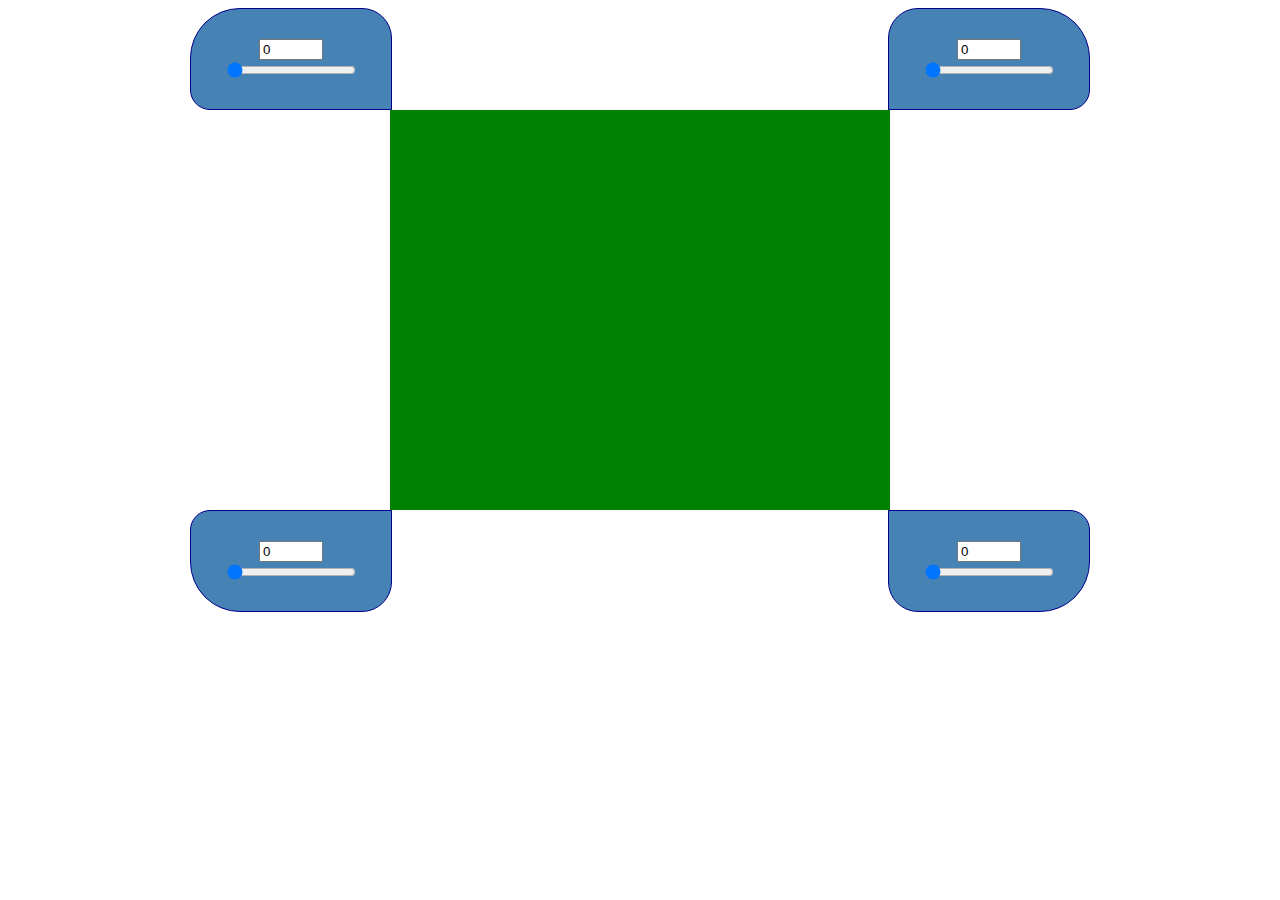
==== Lesson_js_3_Evgenia/border-radius/index.html @ 72eb206b "both lessons" ====
<!DOCTYPE html>
<html lang="en">
<head>
    <meta charset="UTF-8">
    <meta name="viewport" content="width=device-width, initial-scale=1.0">
    <title>Document</title>
    <link rel="stylesheet" href="./css/style.css">
</head>
<body>
    <div class="container">
        <div class="row">
            <div class="box box-radiusTL">
                <input type="range" id="rangetl" min="0" max="100" value="0" oninput="fun1()">
                <input type="number" id="numbertl" min="0" max="100" value="0">
            </div>
            <div class="box box-radiusTR">
                <input type="range" id="rangetr" min="0" max="100" value="0" oninput="fun1()">
                <input type="number" id="numbertr" min="0" max="100" value="0" >
            </div>
        </div>
        <div class="row-block">
            <div id="block"></div>
        </div>
        <div class="row">
            <div class="box box-radiusBL">
                <input type="range" id="rangebl" min="0" max="100" value="0" oninput="fun1()">
                <input type="number" id="numberbl" min="0" max="100" value="0">
            </div>
            <div class="box box-radiusBR">
                <input type="range" id="rangebr" min="0" max="100" value="0" oninput="fun1()">
                <input type="number" id="numberbr" min="0" max="100" value="0" >
            </div>
        </div>
    </div>
    <script src="./js/common.js"></script>
</body>
</html>
---- Lesson_js_3_Evgenia/border-radius/css/style.css ----
.container{
    width: 900px;
    height: 600px;
    margin: 0 auto;
}
#block {
    width: 500px;
    height: 400px;
    background: green;
    margin: 0 auto;
}
.box-radiusTL{
    border-top-left-radius: 50px;
    border-top-right-radius: 30px;
    border-bottom-left-radius: 20px;
}
.box-radiusTR{
    border-top-right-radius: 50px;
    border-bottom-right-radius: 20px;
    border-top-left-radius: 30px;
}
.box-radiusBL{
    border-bottom-left-radius: 50px;
    border-top-left-radius: 20px;
    border-bottom-right-radius: 30px;
}
.box-radiusBR{
    border-bottom-right-radius: 50px;
    border-bottom-left-radius: 30px;
    border-top-right-radius:20px;
}

.box{
    width: 200px;
    height: 100px;
    background-color: steelblue;
    border:1px solid darkblue;
    display: flex;
    flex-direction: column-reverse;
    align-items: center;
    justify-content: center;
}
.row{
    display: flex;
    justify-content: space-between;
}
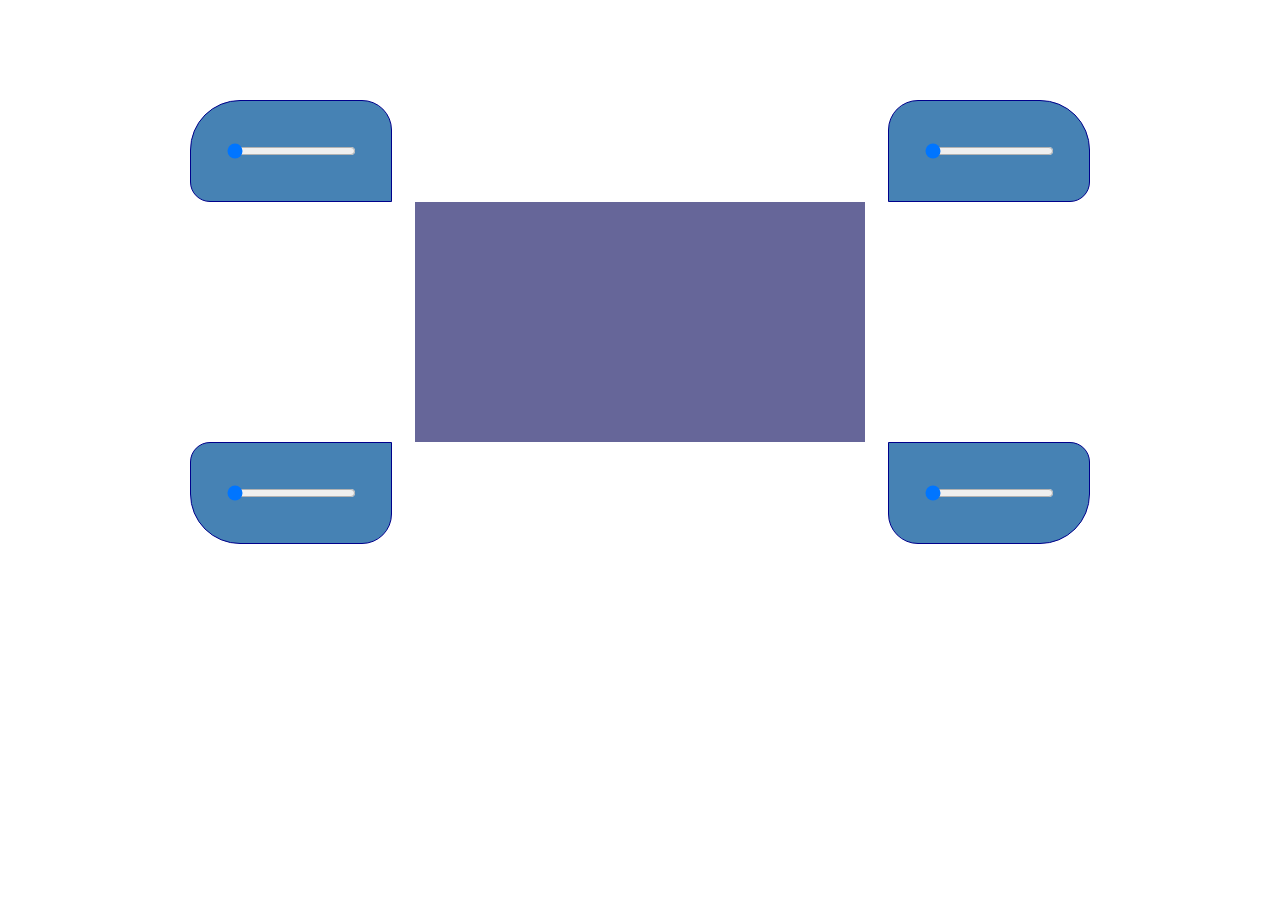
==== commit e69edcf6: "new version" ====
--- a/Lesson_js_3_Evgenia/border-radius/index.html
+++ b/Lesson_js_3_Evgenia/border-radius/index.html
@@ -10,25 +10,30 @@
     <div class="container">
         <div class="row">
             <div class="box box-radiusTL">
-                <input type="range" id="rangetl" min="0" max="100" value="0" oninput="fun1()">
-                <input type="number" id="numbertl" min="0" max="100" value="0">
+                <input class="rangetl" type="range" min="0" max="100" value="0">
+                <span class="num"></span>
             </div>
             <div class="box box-radiusTR">
-                <input type="range" id="rangetr" min="0" max="100" value="0" oninput="fun1()">
-                <input type="number" id="numbertr" min="0" max="100" value="0" >
+                <input class="rangetr" type="range" min="0" max="100" value="0">
+                <span class="num"></span>
             </div>
         </div>
         <div class="row-block">
-            <div id="block"></div>
+            <div class="block">
+                <span class="tl"></span><br>
+                <span class="tr"></span><br>
+                <span class="bl"></span><br>
+                <span class="br"></span>
+            </div>
         </div>
         <div class="row">
             <div class="box box-radiusBL">
-                <input type="range" id="rangebl" min="0" max="100" value="0" oninput="fun1()">
-                <input type="number" id="numberbl" min="0" max="100" value="0">
+                <input class="rangebl" type="range" min="0" max="100" value="0">
+                <span></span>
             </div>
             <div class="box box-radiusBR">
-                <input type="range" id="rangebr" min="0" max="100" value="0" oninput="fun1()">
-                <input type="number" id="numberbr" min="0" max="100" value="0" >
+                <input class="rangebr" type="range" min="0" max="100" value="0">
+                <span></span>
             </div>
         </div>
     </div>
--- a/Lesson_js_3_Evgenia/border-radius/css/style.css
+++ b/Lesson_js_3_Evgenia/border-radius/css/style.css
@@ -2,12 +2,19 @@
     width: 900px;
     height: 600px;
     margin: 0 auto;
+    margin-top: 100px;
 }
-#block {
-    width: 500px;
-    height: 400px;
-    background: green;
+.block {
+    width: 400px;
+    height: 200px;
+    background: #666699;
     margin: 0 auto;
+    padding-top: 40px;
+    padding-left: 50px;
+}
+.tl, .tr, .bl, .br{
+    width: 350px;
+    height: 150px;
 }
 .box-radiusTL{
     border-top-left-radius: 50px;
